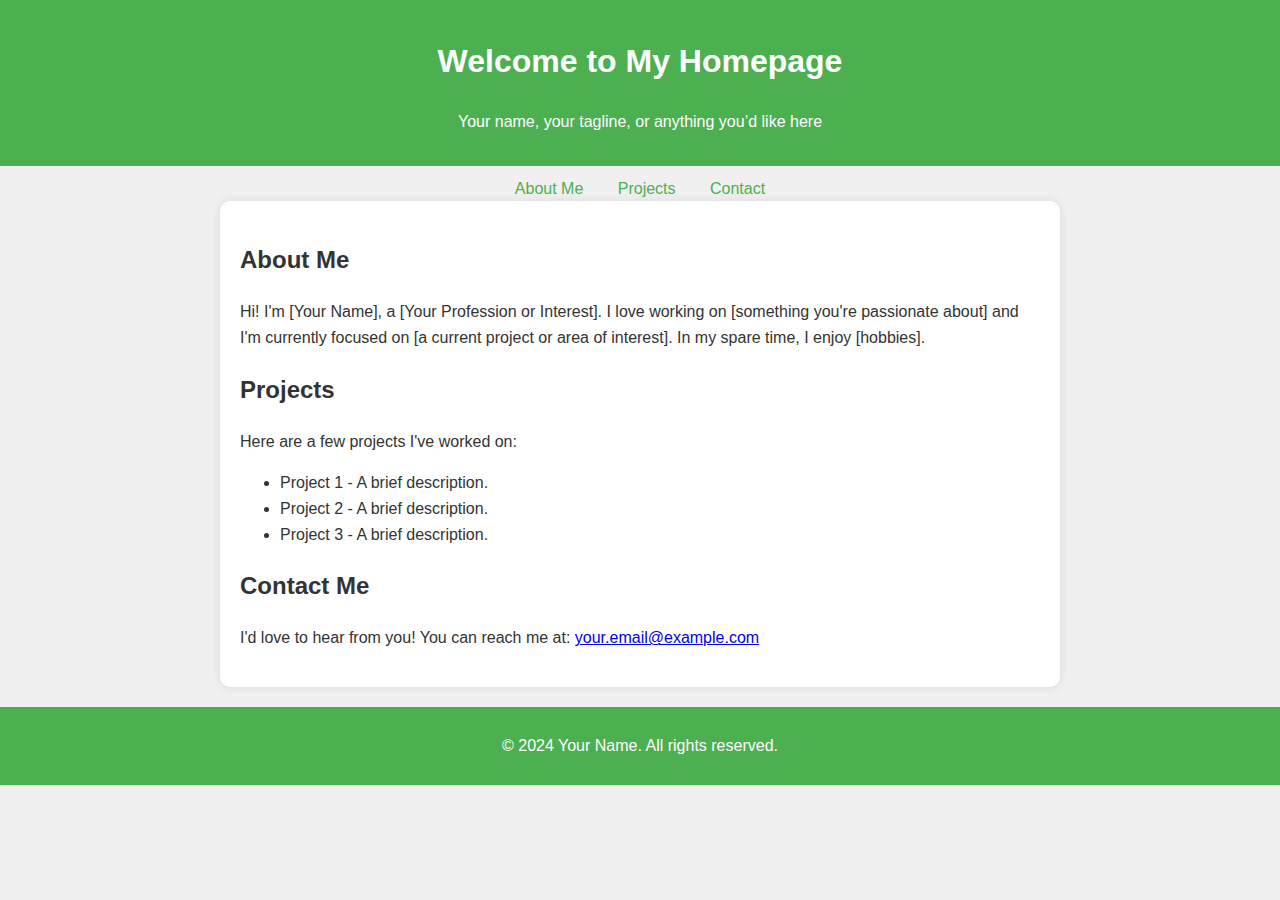
==== index.html @ 2c40980e "Create index.html" ====
<!DOCTYPE html>
<html lang="en">
<head>
    <meta charset="UTF-8">
    <meta name="viewport" content="width=device-width, initial-scale=1.0">
    <title>Your Name - Homepage</title>
    <link rel="stylesheet" href="styles.css">
    <style>
        body {
            font-family: Arial, sans-serif;
            background-color: #f0f0f0;
            color: #333;
            line-height: 1.6;
            margin: 0;
            padding: 0;
        }
        header {
            background-color: #4CAF50;
            color: white;
            padding: 15px;
            text-align: center;
        }
        nav {
            text-align: center;
            margin-top: 10px;
        }
        nav a {
            margin: 0 15px;
            text-decoration: none;
            color: #4CAF50;
        }
        nav a:hover {
            color: #2e7031;
        }
        .container {
            padding: 20px;
            max-width: 800px;
            margin: auto;
            background: white;
            border-radius: 10px;
            box-shadow: 0 0 10px rgba(0, 0, 0, 0.1);
        }
        footer {
            text-align: center;
            padding: 10px;
            margin-top: 20px;
            background-color: #4CAF50;
            color: white;
        }
    </style>
</head>
<body>
    <header>
        <h1>Welcome to My Homepage</h1>
        <p>Your name, your tagline, or anything you’d like here</p>
    </header>

    <nav>
        <a href="#about">About Me</a>
        <a href="#projects">Projects</a>
        <a href="#contact">Contact</a>
    </nav>

    <div class="container">
        <section id="about">
            <h2>About Me</h2>
            <p>Hi! I'm [Your Name], a [Your Profession or Interest]. I love working on [something you're passionate about] and I'm currently focused on [a current project or area of interest]. In my spare time, I enjoy [hobbies].</p>
        </section>

        <section id="projects">
            <h2>Projects</h2>
            <p>Here are a few projects I've worked on:</p>
            <ul>
                <li>Project 1 - A brief description.</li>
                <li>Project 2 - A brief description.</li>
                <li>Project 3 - A brief description.</li>
            </ul>
        </section>

        <section id="contact">
            <h2>Contact Me</h2>
            <p>I'd love to hear from you! You can reach me at: <a href="mailto:your.email@example.com">your.email@example.com</a></p>
        </section>
    </div>

    <footer>
        <p>&copy; 2024 Your Name. All rights reserved.</p>
    </footer>
</body>
</html>
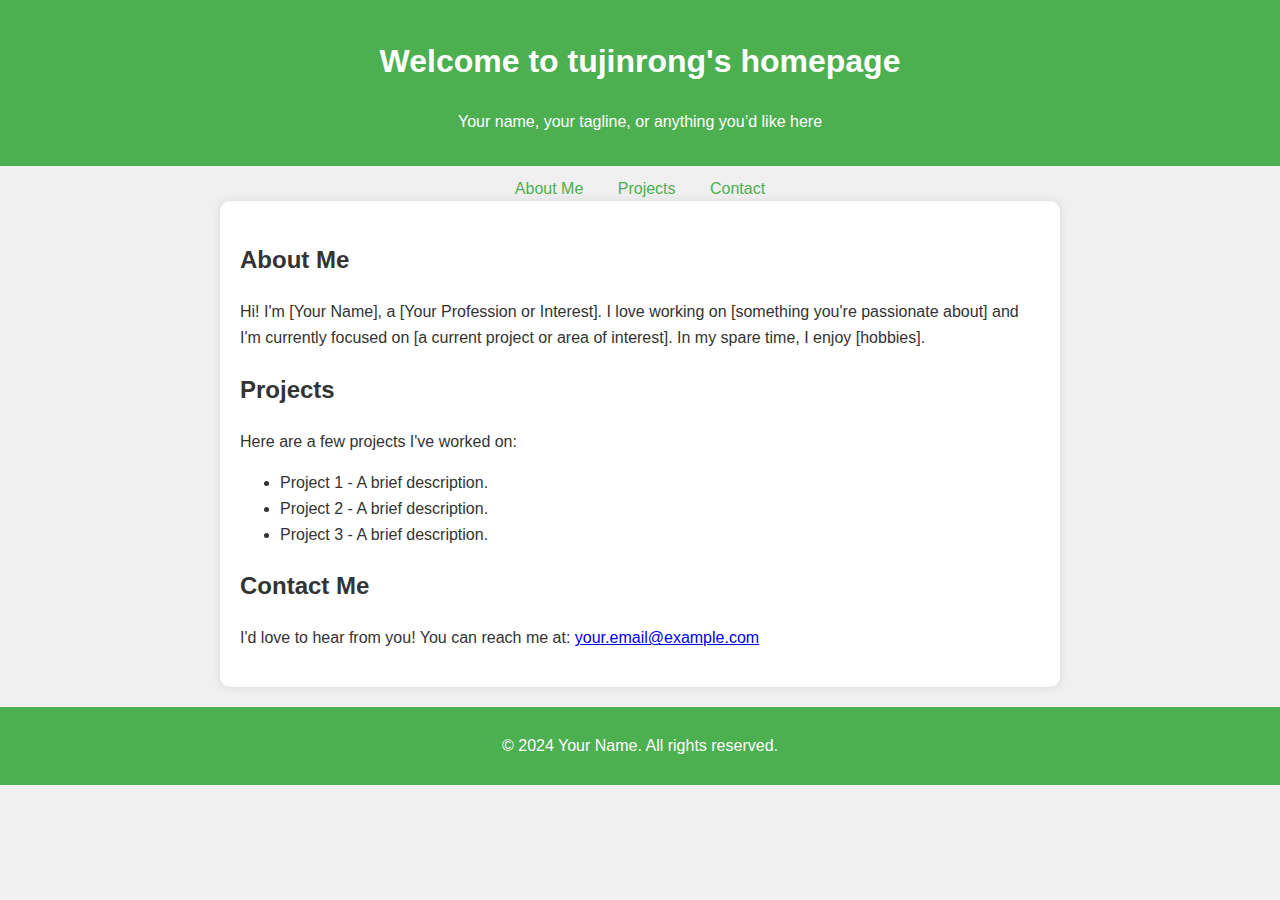
==== commit 1c427b39: "Update index.html" ====
--- a/index.html
+++ b/index.html
@@ -51,7 +51,7 @@
 </head>
 <body>
     <header>
-        <h1>Welcome to My Homepage</h1>
+        <h1>Welcome to tujinrong's homepage</h1>
         <p>Your name, your tagline, or anything you’d like here</p>
     </header>
 
